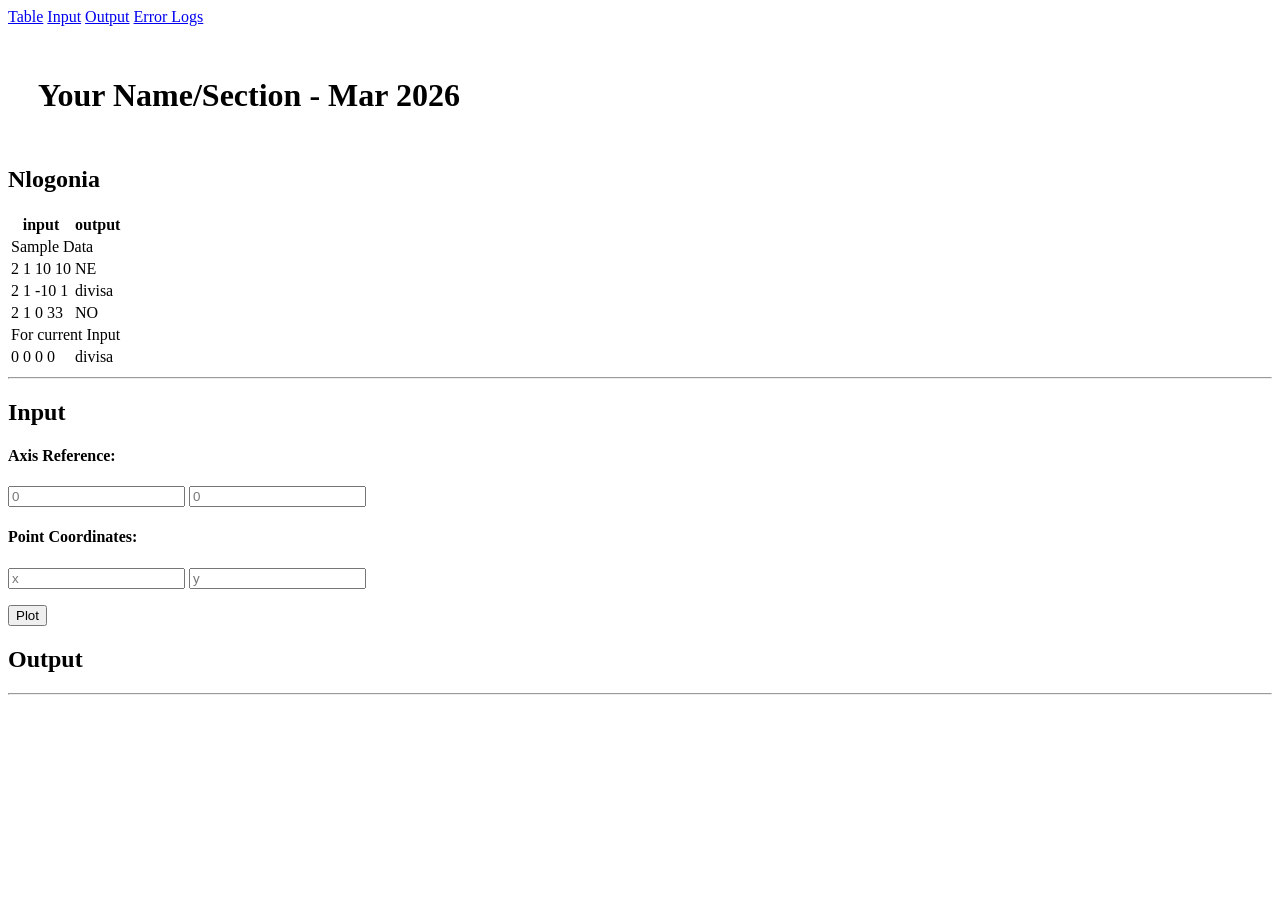
==== q4/3rdGraded/index.html @ adcd75a1 "Create index.html" ====
<!DOCTYPE html>
<html>
<head>
  <meta charset="utf-8">
  <meta name="viewport" content="width=device-width">
  <!-- change the authors name to both your names-->
  <meta name="author" content="Sir Roy/Al Mendoza">
  <meta name="description" content="testing and debugging">
  <meta name="keywords" content="testing and debugging">
  <title>CS 3 </title>
  <link href="style.css" rel="stylesheet" type="text/css" />
  <link rel="preconnect" href="https://fonts.googleapis.com">
  <link rel="preconnect" href="https://fonts.gstatic.com" crossorigin>
  <link href="https://fonts.googleapis.com/css2?family=Open+Sans&family=Poppins:wght@300&family=Roboto&display=swap" rel="stylesheet">
  <link rel="icon" type="image/x-icon" href="images/favicon.ico">
</head>

<body>
  <header>
    <nav>
      <a href="#start">Table</a>
      <a href="#input">Input</a>
      <a href="#output">Output</a>
      <a href="errorlogs.html">Error Logs</a>
    </nav>
    
    <h1 style="padding: 30px">Your Name/Section  - Mar 2026 </h1>
    <h2 id="start"> Nlogonia </h2>
  </header>

  <section id="table">
    <table> 
      <tr class="rColor">
        <th> input </th> <th> output</th>
      </tr>
      <tr class="rColor"> 
        <td colspan="2"> Sample Data</td>
      </tr>
      <tr> 
        <td> 2 1 10 10 </td> <td> NE</td>
      </tr>
      <tr> 
        <td> 2 1 -10 1 </td> <td> divisa</td>
      </tr>
      <tr> 
        <td> 2 1 0 33 </td> <td> NO </td>
      </tr>
      <tr  class="rColor"> 
        <td colspan="2"> For current Input</td>
      </tr>
      <tr> 
        <td id="in1"> 0 0 0 0 </td> <td id="out1"> divisa </td>
      </tr>
    </table>
    <hr>
  </section>
  
  <section id="input">
    <h2> Input </h2>
  
    <h4>Axis Reference:</h4>
    <p>
      <input type="number" id="x0" placeholder="0">
      <input type="number" id="y0" placeholder="0">
    </p>
    
    <h4>Point Coordinates:</h4>
    <p>
      <input type="number" id="x" placeholder="x"> 
      <input type="number" id="y" placeholder="y">
    </p>
    <button onclick="plotPoint(Number(x0.value),Number(y0.value),Number(x.value), Number(y.value))"> Plot </button>
  </section>
  
  <section id="output">
    <h2 id="output"> Output </h2>
  
    <div id="coordinatePlane">
        <div id="xAxis" class="axis"></div>
        <div id="yAxis" class="axis"></div>
    </div>
    <hr>
  </section>
  
  <!--- anchors for socmed site are done with image sprites -->
  <footer>
    <a href="https://facebook.com"> 
    <div class="icon facebook"></div>
    </a>
    <a href="https://twitter.com">
    <div class="icon twitter"></div>
    </a>
    <a href="https://github.com">
    <div class="icon github"></div>
    </a>
  </footer>
  <script defer src="script.js"></script>
</body>

</html>
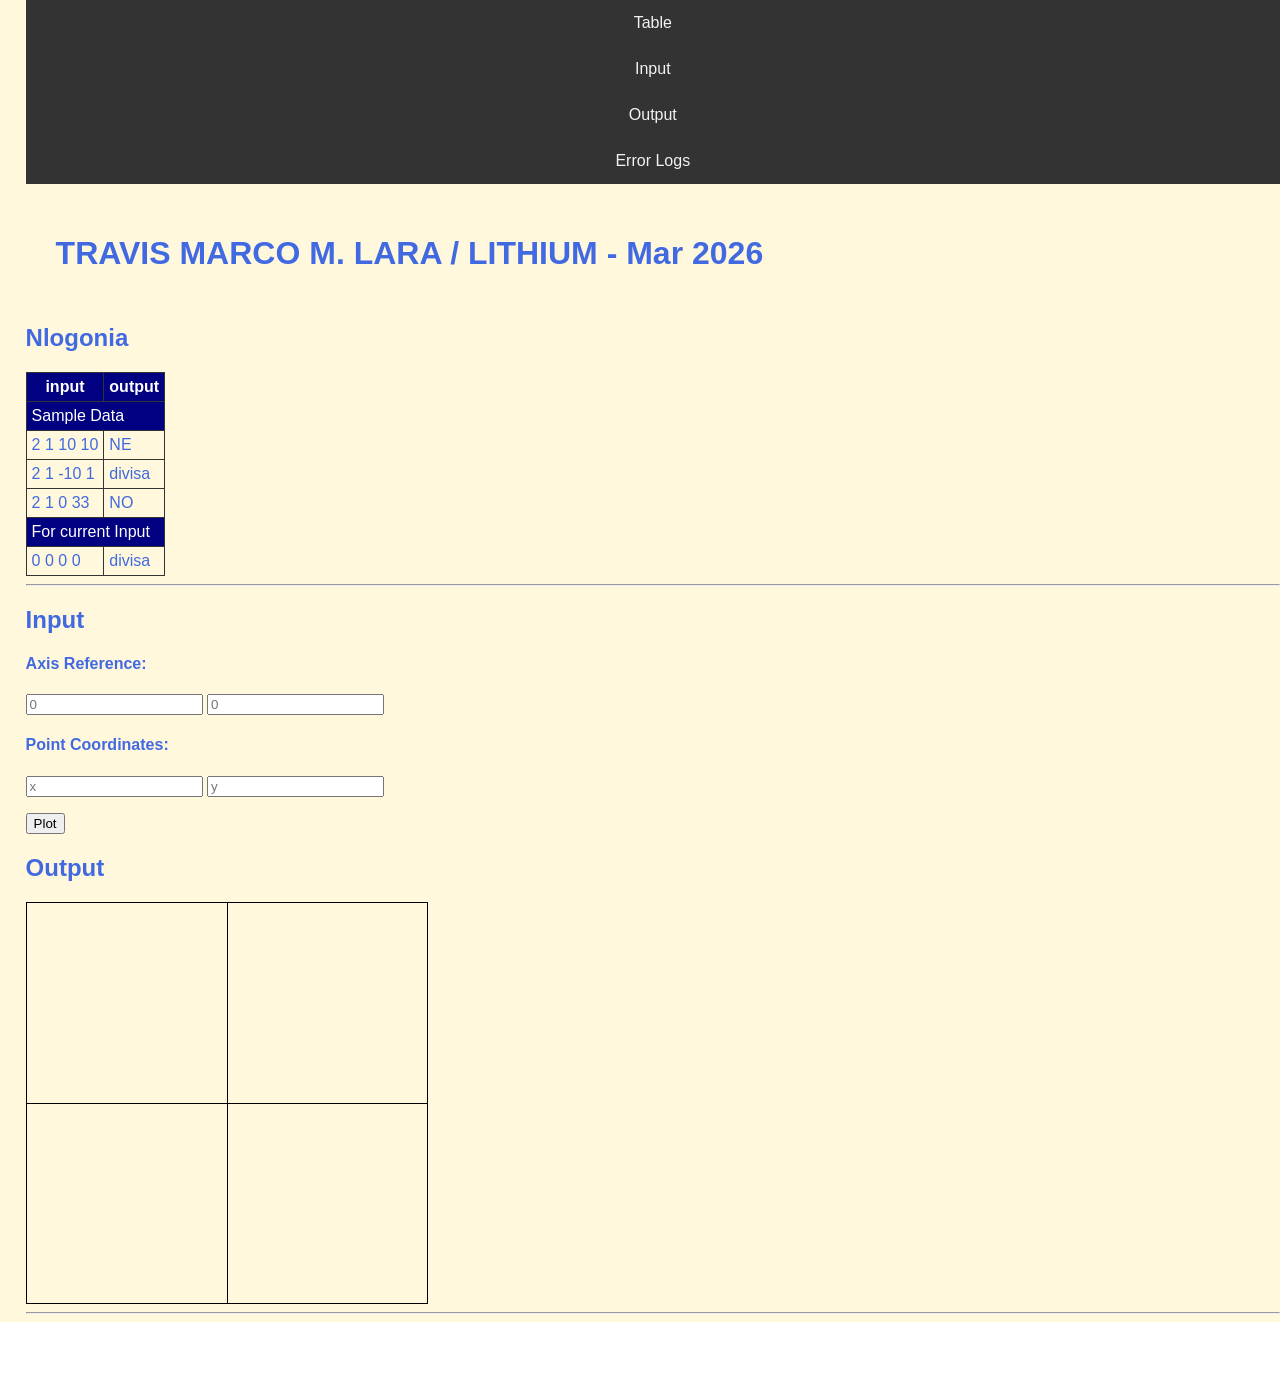
==== commit 4ce44edb: "Update index.html" ====
--- a/q4/3rdGraded/index.html
+++ b/q4/3rdGraded/index.html
@@ -3,11 +3,10 @@
 <head>
   <meta charset="utf-8">
   <meta name="viewport" content="width=device-width">
-  <!-- change the authors name to both your names-->
-  <meta name="author" content="Sir Roy/Al Mendoza">
+  <meta name="author" content="TRAVIS MARCO M. LARA / LITHIUM">
   <meta name="description" content="testing and debugging">
   <meta name="keywords" content="testing and debugging">
-  <title>CS 3 </title>
+  <title>CS 3 - TRAVIS MARCO M. LARA</title>
   <link href="style.css" rel="stylesheet" type="text/css" />
   <link rel="preconnect" href="https://fonts.googleapis.com">
   <link rel="preconnect" href="https://fonts.gstatic.com" crossorigin>
@@ -24,7 +23,7 @@
       <a href="errorlogs.html">Error Logs</a>
     </nav>
     
-    <h1 style="padding: 30px">Your Name/Section  - Mar 2026 </h1>
+    <h1 style="padding: 30px">TRAVIS MARCO M. LARA / LITHIUM - Mar 2026 </h1>
     <h2 id="start"> Nlogonia </h2>
   </header>
 
@@ -82,7 +81,6 @@
     <hr>
   </section>
   
-  <!--- anchors for socmed site are done with image sprites -->
   <footer>
     <a href="https://facebook.com"> 
     <div class="icon facebook"></div>
@@ -96,5 +94,4 @@
   </footer>
   <script defer src="script.js"></script>
 </body>
-
 </html>
--- a/q4/3rdGraded/style.css
+++ b/q4/3rdGraded/style.css
@@ -0,0 +1,126 @@
+html {
+  height: 100%;
+  width: 100%;
+}
+
+body{
+  font-family: 'Open Sans', sans-serif;
+  font-family: 'Poppins', sans-serif;
+  font-family: 'Roboto', sans-serif;
+  background-color: cornsilk;
+  color:royalblue;
+  padding: 0;
+  margin: 0;
+}
+
+section, header {
+  padding-left: 2%;
+}
+
+/*---- CSS to control the navigation bar --- 
+Requirements for the navigation:
+- Navigation should all be on one line only and located on the first line of the browser and will not scroll with the rest of the content.  
+- There should also a hover effect on each of the links to change background and foreground color.
+*/
+nav {
+    width: 100%;
+    background-color: #333;
+}
+
+nav a {
+    display: block;
+    color: #f2f2f2;
+    text-align: center;
+    padding: 14px 20px;
+    text-decoration: none;
+}
+
+nav a :hover {
+    background-color: #ddd;
+    color: black;
+}
+
+/*------ to control coordinatePlane, the location of the small red box  --------*/
+#coordinatePlane {
+    position: relative;
+    height: 400px;
+    width: 400px;
+    border: 1px solid black;
+}
+.point {
+    height: 10px;
+    width: 10px;
+    background-color: red;
+}
+.axis {
+    position: absolute;
+    background-color: black;
+}
+
+#xAxis {
+    left: 0;
+    top: 200px;
+    width: 100%;
+    height: 1px;
+}
+#yAxis {
+    left: 200px;
+    bottom: 0;
+    width: 1px;
+    height: 100%;
+}
+
+/* ----- CSS properties for footer tag to display socmed icons facebook, twitter and github using sprites ---
+- Discover how to use image sprites to make this work
+*/
+footer {
+    width: 100%;
+    background-color: white;
+    color: #333;
+    text-align: center;
+    padding: 10px 0;
+}
+footer a {
+  text-decoration: none;
+}
+
+.icon {
+    width: 32px;
+    height: 32px;
+    display: inline-block;
+    background: url('sprites.png') no-repeat;
+}
+.facebook {
+    background-position: -226px -129px;
+}
+.twitter {
+    background-position: -340px -129px;
+}
+.github {
+    background-position: -456px -129px;
+}
+
+.facebook:hover {
+  background-position: -226px -55px;
+}
+.twitter:hover {
+  background-position: -340px -54px;
+}
+.github:hover {
+  background-position: -456px -54px;
+}
+
+/* --- CSS for documenting process in the table in the errorlogs.html --*/
+table{
+  border-collapse: collapse;
+}
+
+th, td, tr{
+  padding: 5px;
+  border: 1px solid #333;  
+}
+
+.rColor {
+  background-color: navy;
+  color: white;
+}
